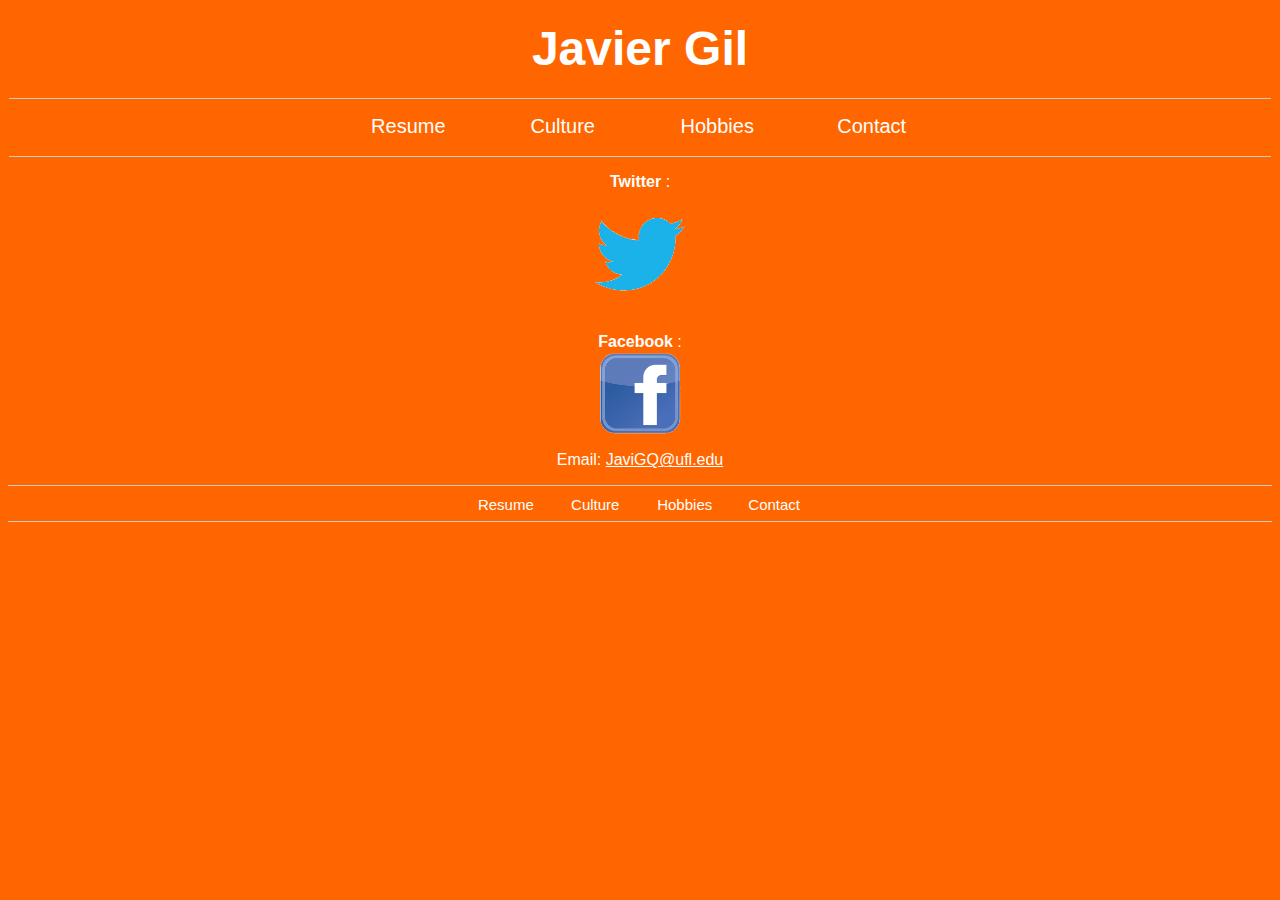
==== contact.html @ 585b620e "Quick edits on images" ====
<!DOCTYPE html>
<html>

    <head> 
    
        <title> Javier Gil, Jungler Extraordinaire </title>
        <meta charset="utf-8" />
        <link rel="stylesheet" href="base.css/style-JaviGQ.css" />
    
    </head>
    
    <body> 
        
        <header> 
            
            <h1> <a href="index.html">Javier Gil</a> </h1>
            
        </header> 
        
        
        <nav> 
            <a href="resume.html">Resume</a>
            <a href="culture.html">Culture</a>
            <a href="hobbies.html">Hobbies</a>
            <a href="contact.html">Contact</a>
        </nav>
        
        
        
        <p>
           <strong> Twitter </strong> : <a href="https://twitter.com/JaviAIRxD"><img src="images/twitter.gif" width="10%"title="Twitter" alt="Twitter"></a>
        </p>
        
        <p> 
        
        <strong>  Facebook </strong> : <a href="https://www.facebook.com/JaviGQ.XD"><img src="images/facebook.gif" width="10%"title="Facebook" alt="Facebook"></a>
        
        </p>
        
        <p> Email: <a href="mailto:javigq@ufl.com">
JaviGQ@ufl.edu</a>
        </p>
        
        <footer>
            
            <a href="resume.html">Resume</a>
            <a href="culture.html">Culture</a>
            <a href="hobbies.html">Hobbies</a>
            <a href="contact.html">Contact</a>
        
        </footer>
        
        
    </body>
    
 </html>
---- base.css/style-JaviGQ.css ----
/*HEADER RULES*/

header {   
        text-align: center;
}

header a {
        text-decoration: none;
        color:#FFF;
        font-size:48px;
}



/*NAVIGATION RULES*/

nav{
        border-top:1px solid #ccc;
        border-bottom:1px solid #ccc;
        border-width:1px;
        list-style-type:none;
        margin:1px;
        padding:1px;
        text-align:center;
}

nav a{
        display:inline-block;
        padding:5px;
}

nav a:link {
        font-size:20px;
        background-color:#FF6600;
        color:#fff;
        text-align:center;
        height:25px;
        margin:10px;
        width:120px;
}

nav a:visited { 
        font-size:20px;
        background-color:#FF6600;
        color:#fff;
        text-align:center;
        height:25px;
        margin:20px;
        width:120px;
}

nav a:hover {
        text-decoration:none;
        font-weight: 800;
        color:#FFF3E7;
}






/*BODY RULES*/

body {
        background:#FF6600;
        color:#FFF;
        font-family:"Trebuchet MS", Helvetica, sans-serif;
}

body a { 
        color: #FFF;
        text-decoration:none;
}






/*FOOTER RULES*/

footer{
        border-top:1px solid #ccc;
        border-bottom:1px solid #ccc;
        border-width:1px;
        list-style-type:none;
        margin:0px;
        padding:0px;
        text-align:center;
}

footer a{
        display:inline-block;
        padding:5px;
}

footer a:link {
        font-size:15px;
        background-color:#FF6600;
        color:#fff;
        text-align:center;
        height:15px;
        margin:5px;
        width:65px;
}

footer a:visited { 
        font-size:15px;
        background-color:#FF6600;
        color:#fff;
        text-align:center;
        height:15px;
        margin:1px;
        width:65px;
}

footer a:hover {
         text-decoration:none;
        font-weight: 800;
        color:#FFF3E7;
}

/*PARAGRAPH RULES*/

p { 
        text-align:center;
    
}

p a { 
        text-decoration:underline
}

p a:hover { 
        text-decoration:underline;
        font-weight: 800;
        color:#FFF3E7;
}






/* IMAGE RULES */

img {
        display: block;
        margin-left: auto;
        margin-right: auto; 
        margin-bottom: 10px;
    
}





/* OBJECT RULES */

object {
        display: block;
        margin-left: auto;
        margin-right: auto; 
        margin-bottom: 10px;
}

iframe { 
       display: block;
       margin-left: auto;
       margin-right: auto; 
       margin-bottom: 10px;
        }
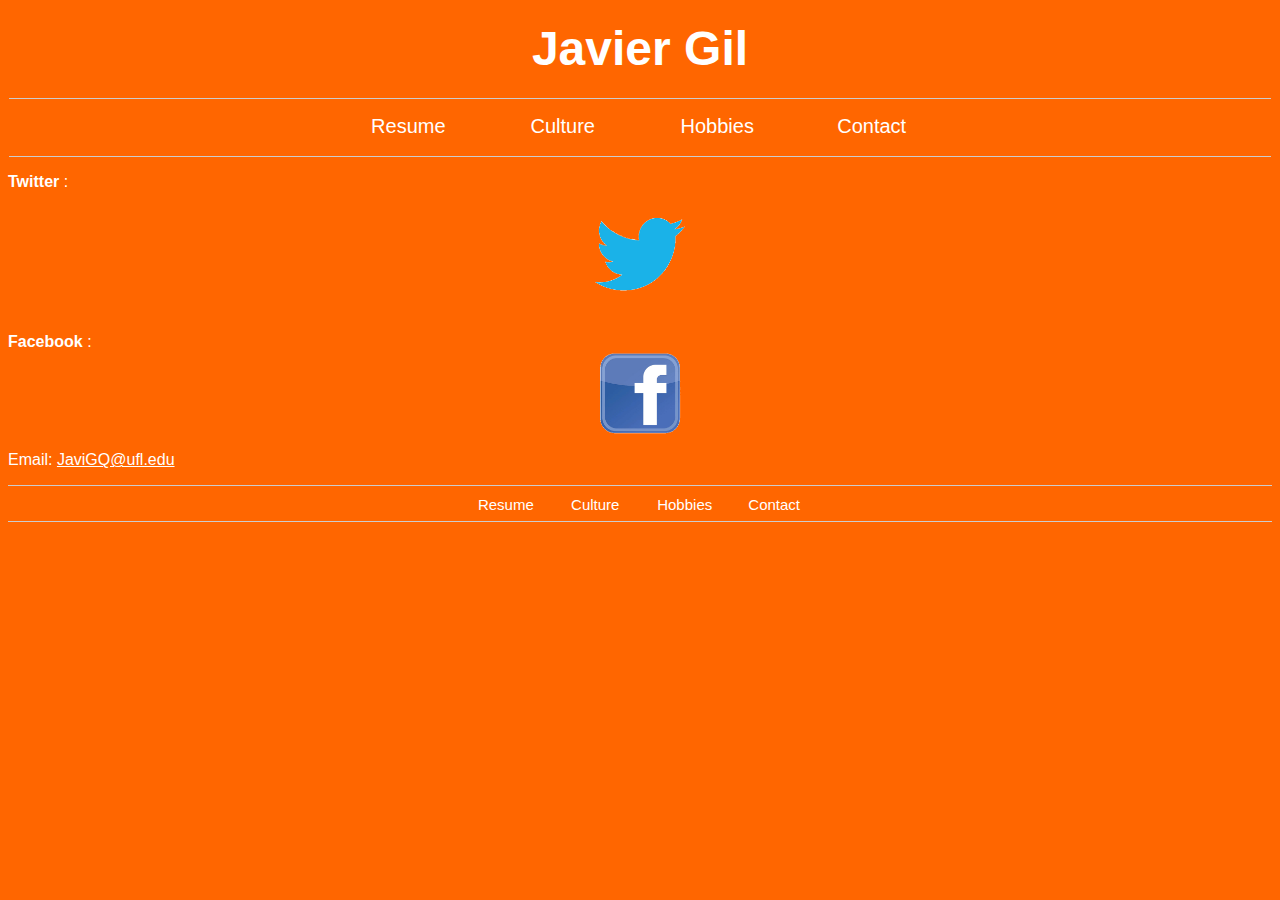
==== commit 0f44b42d: "Massive CSS changes and Assignment 4" ====
--- a/contact.html
+++ b/contact.html
@@ -5,7 +5,7 @@
     
         <title> Javier Gil, Jungler Extraordinaire </title>
         <meta charset="utf-8" />
-        <link rel="stylesheet" href="base.css/style-JaviGQ.css" />
+        <link rel="stylesheet" href="CSS/style-JaviGQ.css" />
     
     </head>
     
--- a/CSS/style-JaviGQ.css
+++ b/CSS/style-JaviGQ.css
@@ -0,0 +1,299 @@
+/*HEADER RULES*/
+
+header {   
+        text-align: center;
+}
+
+header a {
+        text-decoration: none;
+        color:#FFF;
+        font-size:48px;
+}
+
+h4 { 
+    text-align:center
+}
+
+
+/*NAVIGATION RULES*/
+
+nav{
+        border-top:1px solid #ccc;
+        border-bottom:1px solid #ccc;
+        border-width:1px;
+        list-style-type:none;
+        margin:1px;
+        padding:1px;
+        text-align:center;
+}
+
+nav a{
+        display:inline-block;
+        padding:5px;
+}
+
+nav a:link {
+        font-size:20px;
+        background-color:#FF6600;
+        color:#fff;
+        text-align:center;
+        height:25px;
+        margin:10px;
+        width:120px;
+}
+
+nav a:visited { 
+        font-size:20px;
+        background-color:#FF6600;
+        color:#fff;
+        text-align:center;
+        height:25px;
+        margin:20px;
+        width:120px;
+}
+
+nav a:hover {
+        text-decoration:none;
+        font-weight: 800;
+        color:#FFF3E7;
+}
+
+
+
+
+
+
+/*BODY RULES*/
+
+body {
+        background:#FF6600;
+        color:#FFF;
+        font-family:"Trebuchet MS", Helvetica, sans-serif;
+}
+
+body a { 
+        color: #FFF;
+        text-decoration:none;
+}
+
+
+
+
+
+
+/*FOOTER RULES*/
+
+footer{
+        border-top:1px solid #ccc;
+        border-bottom:1px solid #ccc;
+        border-width:1px;
+        list-style-type:none;
+        margin:0px;
+        padding:0px;
+        text-align:center;
+}
+
+footer a{
+        display:inline-block;
+        padding:5px;
+}
+
+footer a:link {
+        font-size:15px;
+        background-color:#FF6600;
+        color:#fff;
+        text-align:center;
+        height:15px;
+        margin:5px;
+        width:65px;
+}
+
+footer a:visited { 
+        font-size:15px;
+        background-color:#FF6600;
+        color:#fff;
+        text-align:center;
+        height:15px;
+        margin:1px;
+        width:65px;
+}
+
+footer a:hover {
+         text-decoration:none;
+        font-weight: 800;
+        color:#FFF3E7;
+}
+
+/*PARAGRAPH RULES*/
+
+p { 
+        text-align:left;
+    
+}
+
+p a { 
+        text-decoration:underline;
+}
+
+p a:hover { 
+        text-decoration:underline;
+        font-weight: 800;
+        color:#FFF3E7;
+}
+
+
+
+
+
+
+/* IMAGE RULES */
+
+img {
+        display: block;
+        margin-left: auto;
+        margin-right: auto; 
+        margin-bottom: 10px;
+    
+}
+
+
+
+
+
+/* OBJECT RULES */
+
+object {
+        display: block;
+        margin-left: auto;
+        margin-right: auto; 
+        margin-bottom: 10px;
+}
+
+iframe { 
+       display: block;
+       margin-left: auto;
+       margin-right: auto; 
+       margin-bottom: 10px;
+        }
+
+/* EXERCISE 4 */
+
+@media screen and (max-width: 600px) { 
+    
+    
+    
+    
+
+h1, h2, h3, h4 { 
+        text-align: center;
+
+    }
+
+/*NAVIGATION RULES 2*/
+
+nav{
+        border-top:1px solid #ccc;
+        border-bottom:1px solid #ccc;
+        border-width:1px;
+        list-style-type:none;
+        margin:1px;
+        padding:1px;
+        text-align:center;
+}
+
+nav a{
+        display:inline-block;
+        padding:1px;
+        border: solid #ccc;
+        
+}
+
+nav a:link {
+        font-size:20px;
+        background-color:#FF6600;
+        color:#fff;
+        text-align:center;
+        height:25px;
+        margin:10px;
+        width:120px;
+}
+
+nav a:visited { 
+        font-size:20px;
+        background-color:#FF6600;
+        color:#fff;
+        text-align:center;
+        height:25px;
+        margin:20px;
+        width:120px;
+}
+
+nav a:hover {
+        text-decoration:none;
+        font-weight: 800;
+        color:#FFF3E7;
+}
+
+/*PARAGRAPH RULES 2*/
+
+p { 
+        text-align:left;
+        
+    
+}
+
+p a { 
+        text-decoration:underline
+}
+
+p a:hover { 
+        text-decoration:underline;
+        font-weight: 800;
+        color:#FFF3E7;
+}
+
+
+/*FOOTER RULES*/
+
+footer{
+        border-top:1px solid #ccc;
+        border-bottom:1px solid #ccc;
+        border-width:1px;
+        list-style-type:none;
+        margin:0px;
+        padding:0px;
+        text-align:center;
+}
+
+footer a{
+        padding:1px;
+}
+
+footer a:link {
+        font-size:15px;
+        background-color:#FF6600;
+        color:#fff;
+        text-align:center;
+        height:15px;
+        margin:1px;
+        width:55px;
+}
+
+footer a:visited { 
+        font-size:15px;
+        background-color:#FF6600;
+        color:#fff;
+        text-align:center;
+        height:15px;
+        margin:1px;
+        width:65px;
+}
+
+footer a:hover {
+         text-decoration:none;
+        font-weight: 800;
+        color:#FFF3E7;
+}
+
+
+}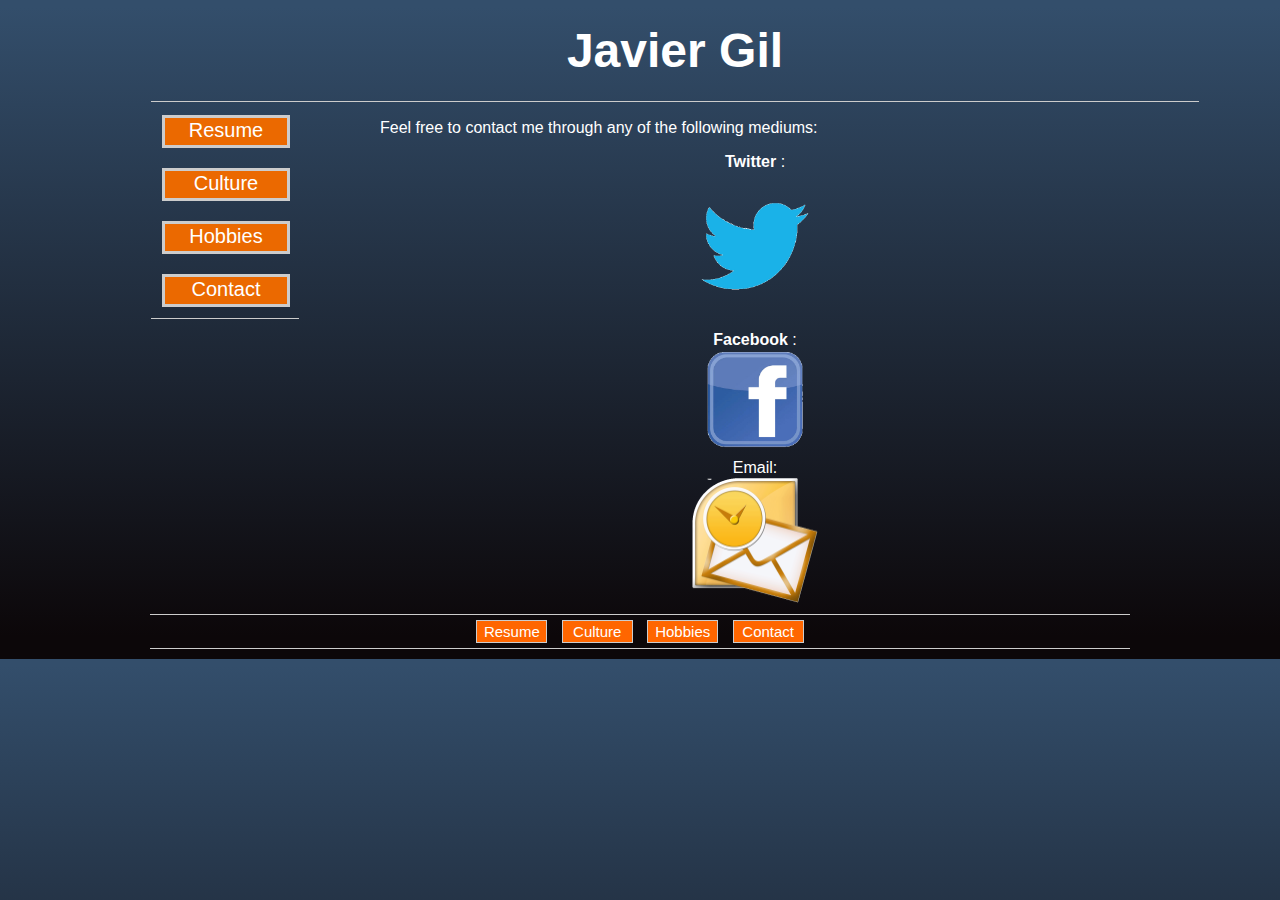
==== commit 57b5c3f0: "Massive amounts of updates" ====
--- a/contact.html
+++ b/contact.html
@@ -1,56 +1,61 @@
 <!DOCTYPE html>
 <html>
-
-    <head> 
     
-        <title> Javier Gil, Jungler Extraordinaire </title>
+     
+        <title> Contact </title>
+        
         <meta charset="utf-8" />
         <link rel="stylesheet" href="CSS/style-JaviGQ.css" />
     
-    </head>
-    
-    <body> 
+<div id="body">
+    <div id="wrap"> 
         
-        <header> 
+        <div id="header"> 
             
             <h1> <a href="index.html">Javier Gil</a> </h1>
             
-        </header> 
+        </div> 
+    </div>
         
-        
-        <nav> 
+    <div id="sidebar">
+        <div id="nav"> 
             <a href="resume.html">Resume</a>
             <a href="culture.html">Culture</a>
             <a href="hobbies.html">Hobbies</a>
             <a href="contact.html">Contact</a>
-        </nav>
+        </div>
+    </div>
         
-        
-        
+<div id="main">
         <p>
-           <strong> Twitter </strong> : <a href="https://twitter.com/JaviAIRxD"><img src="images/twitter.gif" width="10%"title="Twitter" alt="Twitter"></a>
+            Feel free to contact me through any of the following mediums:
         </p>
         
-        <p> 
+        <div id="h3">
+           <strong> Twitter </strong> : <a href="https://twitter.com/JaviAIRxD" target="_blank"><img src="images/twitter.gif" width="20%"title="Twitter" alt="Twitter"></a>
+        </div>
         
-        <strong>  Facebook </strong> : <a href="https://www.facebook.com/JaviGQ.XD"><img src="images/facebook.gif" width="10%"title="Facebook" alt="Facebook"></a>
+        <div id="h3"> 
         
-        </p>
+        <strong>  Facebook </strong> : <a href="https://www.facebook.com/JaviGQ.XD" target="_blank"><img src="images/facebook.gif" width="20%"title="Facebook" alt="Facebook"></a>
         
-        <p> Email: <a href="mailto:javigq@ufl.com">
-JaviGQ@ufl.edu</a>
-        </p>
+        </div>
         
-        <footer>
+        <div id="h3"> 
+            
+        Email: <a href="mailto:javigq@ufl.com" target="_blank"><img src="images/email.gif" width="17%"title="Email" alt="Email"></a>
+            
+        </div>
+</div>
+        <div id="footer">
             
             <a href="resume.html">Resume</a>
             <a href="culture.html">Culture</a>
             <a href="hobbies.html">Hobbies</a>
             <a href="contact.html">Contact</a>
         
-        </footer>
+        </div>
+    
+    </div>
         
-        
-    </body>
-    
  </html>
--- a/CSS/style-JaviGQ.css
+++ b/CSS/style-JaviGQ.css
@@ -1,24 +1,111 @@
+body,
+html { 
+    margin:0px;
+    padding:0px;
+    color:inherit;
+    background: rgb(51,78,107); 
+    /* Old browsers */
+background: -moz-linear-gradient(top,  rgba(51,78,107,1) 1%, rgba(12,7,9,1) 98%); 
+    /* FF3.6+ */
+background: -webkit-gradient(linear, left top, left bottom, color-stop(1%,rgba(51,78,107,1)), color-stop(98%,rgba(12,7,9,1))); 
+    /* Chrome,Safari4+ */
+background: -webkit-linear-gradient(top,  rgba(51,78,107,1) 1%,rgba(12,7,9,1) 98%); 
+    /* Chrome10+,Safari5.1+ */
+background: -o-linear-gradient(top,  rgba(51,78,107,1) 1%,rgba(12,7,9,1) 98%); 
+    /* Opera 11.10+ */
+background: -ms-linear-gradient(top,  rgba(51,78,107,1) 1%,rgba(12,7,9,1) 98%); 
+    /* IE10+ */
+background: linear-gradient(to bottom,  rgba(51,78,107,1) 1%,rgba(12,7,9,1) 98%); 
+    /* W3C */
+filter: progid:DXImageTransform.Microsoft.gradient( startColorstr='#334e6b', endColorstr='#0c0709',GradientType=0 ); 
+    /* IE6-9 */
+
+}
+
+
+
+/*DIV*/
+
+#wrap {
+    width:1050px;
+    margin:0 auto;
+
+}
+
+#main {
+    float:right;
+    width:750px;
+   ;
+}
+
+#sidebar {
+    float:left;
+    width:150px;
+}
+
 /*HEADER RULES*/
 
-header {   
-        text-align: center;
-}
-
-header a {
+#header {   
+        border-bottom:1px solid #ccc;
+        border-width:1px;
+        list-style-type:none;
+        margin:1px;
+        padding:1px;
+        text-align:center;
+}
+
+#header a {
         text-decoration: none;
         color:#FFF;
         font-size:48px;
 }
 
-h4 { 
-    text-align:center
+
+#h2 {
+        border-bottom:10px solid #ccc;
+        border-width:1px;
+        list-style-type:none;
+        margin:1px;
+        padding:1px;
+        text-align:center;
+        font-size:20px;
+        background-color:#EB6900;
+        color:#FF1800;
+        text-decoration:none;
+        text-align:center;
+        height:25px;
+        width:750px;
+}
+
+#h2:visited { 
+        text-decoration: underline;
+        color:#FF1800;
+        text-align:center;
+}
+
+#h2:hover {
+        text-decoration: none;
+        color:#FF1800;
+        text-align:center;
+
+}
+
+#h3 {
+    text-decoration:none;
+    text-align:center;
+    color:#FFF;
+    }
+
+#h4 { 
+    text-decoration:none;
+    text-align:center;
+    color:#FFF;
 }
 
 
 /*NAVIGATION RULES*/
 
-nav{
-        border-top:1px solid #ccc;
+#nav{
         border-bottom:1px solid #ccc;
         border-width:1px;
         list-style-type:none;
@@ -27,14 +114,17 @@
         text-align:center;
 }
 
-nav a{
+#nav a{
+        text-decoration:none;
         display:inline-block;
-        padding:5px;
-}
-
-nav a:link {
+        padding:1px;
+        border: solid #ccc;
+        
+}
+
+#nav a:link {
         font-size:20px;
-        background-color:#FF6600;
+        background-color:#EB6900;
         color:#fff;
         text-align:center;
         height:25px;
@@ -42,9 +132,9 @@
         width:120px;
 }
 
-nav a:visited { 
+#nav a:visited { 
         font-size:20px;
-        background-color:#FF6600;
+        background-color:#EB6900;
         color:#fff;
         text-align:center;
         height:25px;
@@ -52,7 +142,7 @@
         width:120px;
 }
 
-nav a:hover {
+#nav a:hover {
         text-decoration:none;
         font-weight: 800;
         color:#FFF3E7;
@@ -65,13 +155,14 @@
 
 /*BODY RULES*/
 
-body {
-        background:#FF6600;
+#body {
         color:#FFF;
         font-family:"Trebuchet MS", Helvetica, sans-serif;
-}
-
-body a { 
+        margin: 1px 150px 10px 150px;
+
+}
+
+#body a { 
         color: #FFF;
         text-decoration:none;
 }
@@ -83,65 +174,84 @@
 
 /*FOOTER RULES*/
 
-footer{
+#footer{
         border-top:1px solid #ccc;
-        border-bottom:1px solid #ccc;
+        border-bottom:5px solid #ccc;
         border-width:1px;
         list-style-type:none;
         margin:0px;
         padding:0px;
         text-align:center;
-}
-
-footer a{
+        clear:both;
+}
+
+#footer a{
+        text-decoration:none;
         display:inline-block;
-        padding:5px;
-}
-
-footer a:link {
+        padding:2px;
+        border: 1px solid #ccc
+}
+
+#footer a:link {
         font-size:15px;
         background-color:#FF6600;
         color:#fff;
         text-align:center;
-        height:15px;
+        height:17px;
         margin:5px;
         width:65px;
 }
 
-footer a:visited { 
+#footer a:visited { 
         font-size:15px;
         background-color:#FF6600;
         color:#fff;
         text-align:center;
-        height:15px;
-        margin:1px;
+        height:17px;
+        margin:5px;
         width:65px;
 }
 
-footer a:hover {
+#footer a:hover {
          text-decoration:none;
         font-weight: 800;
         color:#FFF3E7;
 }
+
+
 
 /*PARAGRAPH RULES*/
 
 p { 
         text-align:left;
+        color:#FFF;
     
 }
 
-p a { 
-        text-decoration:underline;
-}
-
-p a:hover { 
-        text-decoration:underline;
-        font-weight: 800;
-        color:#FFF3E7;
-}
-
-
+
+a {
+        text-align:center;
+        text-decoration:underline;
+        color: #FF1800;
+}
+
+a:link { 
+        text-align:center;
+        text-decoration:underline;
+        color: #FF1800;
+}
+
+a:visited { 
+        text-decoration:underline;
+        color:#FF1800;
+}
+
+
+a:hover { 
+        text-decoration:underline;
+        font-weight: 800;
+        color:#FF1800;
+}
 
 
 
@@ -153,7 +263,6 @@
         margin-left: auto;
         margin-right: auto; 
         margin-bottom: 10px;
-    
 }
 
 
@@ -163,9 +272,10 @@
 /* OBJECT RULES */
 
 object {
+
         display: block;
-        margin-left: auto;
-        margin-right: auto; 
+        margin-left: 10px;
+        margin-right: 10px; 
         margin-bottom: 10px;
 }
 
@@ -174,25 +284,44 @@
        margin-left: auto;
        margin-right: auto; 
        margin-bottom: 10px;
+        clear:both;
         }
 
-/* EXERCISE 4 */
+
+/*MEDIA SCREEN*/
 
 @media screen and (max-width: 600px) { 
     
     
-    
-    
-
-h1, h2, h3, h4 { 
-        text-align: center;
-
-    }
+/*HEADER RULES*/
+
+#header {   
+        border-bottom:1px solid #ccc;
+        border-width:1px;
+        list-style-type:none;
+        margin:1px;
+        padding:1px;
+        text-align:center;
+}
+
+#header a {
+        text-decoration: none;
+        color:#FFF;
+        font-size:48px;
+}
+
+#h3 {
+    text-decoration:none;
+    text-align:center
+}
+
+#h4 { 
+    text-align:center
+}
 
 /*NAVIGATION RULES 2*/
 
-nav{
-        border-top:1px solid #ccc;
+#nav{
         border-bottom:1px solid #ccc;
         border-width:1px;
         list-style-type:none;
@@ -201,16 +330,17 @@
         text-align:center;
 }
 
-nav a{
+#nav a{
+        text-decoration:none;
         display:inline-block;
         padding:1px;
         border: solid #ccc;
         
 }
 
-nav a:link {
+#nav a:link {
         font-size:20px;
-        background-color:#FF6600;
+        background-color:#EB6900;
         color:#fff;
         text-align:center;
         height:25px;
@@ -218,9 +348,9 @@
         width:120px;
 }
 
-nav a:visited { 
+#nav a:visited { 
         font-size:20px;
-        background-color:#FF6600;
+        background-color:#EB6900;
         color:#fff;
         text-align:center;
         height:25px;
@@ -228,7 +358,7 @@
         width:120px;
 }
 
-nav a:hover {
+#nav a:hover {
         text-decoration:none;
         font-weight: 800;
         color:#FFF3E7;
@@ -238,62 +368,107 @@
 
 p { 
         text-align:left;
-        
+        color:#FFF;
     
 }
 
-p a { 
-        text-decoration:underline
-}
-
-p a:hover { 
-        text-decoration:underline;
-        font-weight: 800;
-        color:#FFF3E7;
-}
+
+a {
+        text-align:center;
+        text-decoration:underline;
+        color: #FF1800;
+}
+
+a:link { 
+        text-align:center;
+        text-decoration:underline;
+        color: #FF1800;
+}
+
+a:visited { 
+        text-decoration:underline;
+        color:#FF1800;
+}
+
+
+a:hover { 
+        text-decoration:underline;
+        font-weight: 800;
+        color:#FF1800;
+}
+
+
+
 
 
 /*FOOTER RULES*/
 
-footer{
+
+#footer{
         border-top:1px solid #ccc;
-        border-bottom:1px solid #ccc;
+        border-bottom:5px solid #ccc;
         border-width:1px;
         list-style-type:none;
         margin:0px;
         padding:0px;
         text-align:center;
-}
-
-footer a{
-        padding:1px;
-}
-
-footer a:link {
+        clear:both;
+}
+
+#footer a{
+        text-decoration:none;
+        display:inline-block;
+        padding:2px;
+        border: solid #ccc
+}
+
+#footer a:link {
         font-size:15px;
         background-color:#FF6600;
         color:#fff;
         text-align:center;
-        height:15px;
-        margin:1px;
-        width:55px;
-}
-
-footer a:visited { 
+        height:17px;
+        margin:5px;
+        width:65px;
+}
+
+#footer a:visited { 
         font-size:15px;
         background-color:#FF6600;
         color:#fff;
         text-align:center;
-        height:15px;
-        margin:1px;
+        height:17px;
+        margin:5px;
         width:65px;
 }
 
-footer a:hover {
+#footer a:hover {
          text-decoration:none;
         font-weight: 800;
         color:#FFF3E7;
 }
 
-
-}+/*IMAGE RULES*/
+
+img {
+        display:block;
+        margin-left: auto;
+        margin-right: auto; 
+        margin-bottom: 10px;
+        width: 75%;
+}
+
+/*BODY RULES*/
+
+#body {
+        color:#FFF;
+        font-family:"Trebuchet MS", Helvetica, sans-serif;
+        margin: 1px 10px 10px 15px;
+}
+
+#body a { 
+        color: #FFF;
+        text-decoration:none;
+}
+
+}
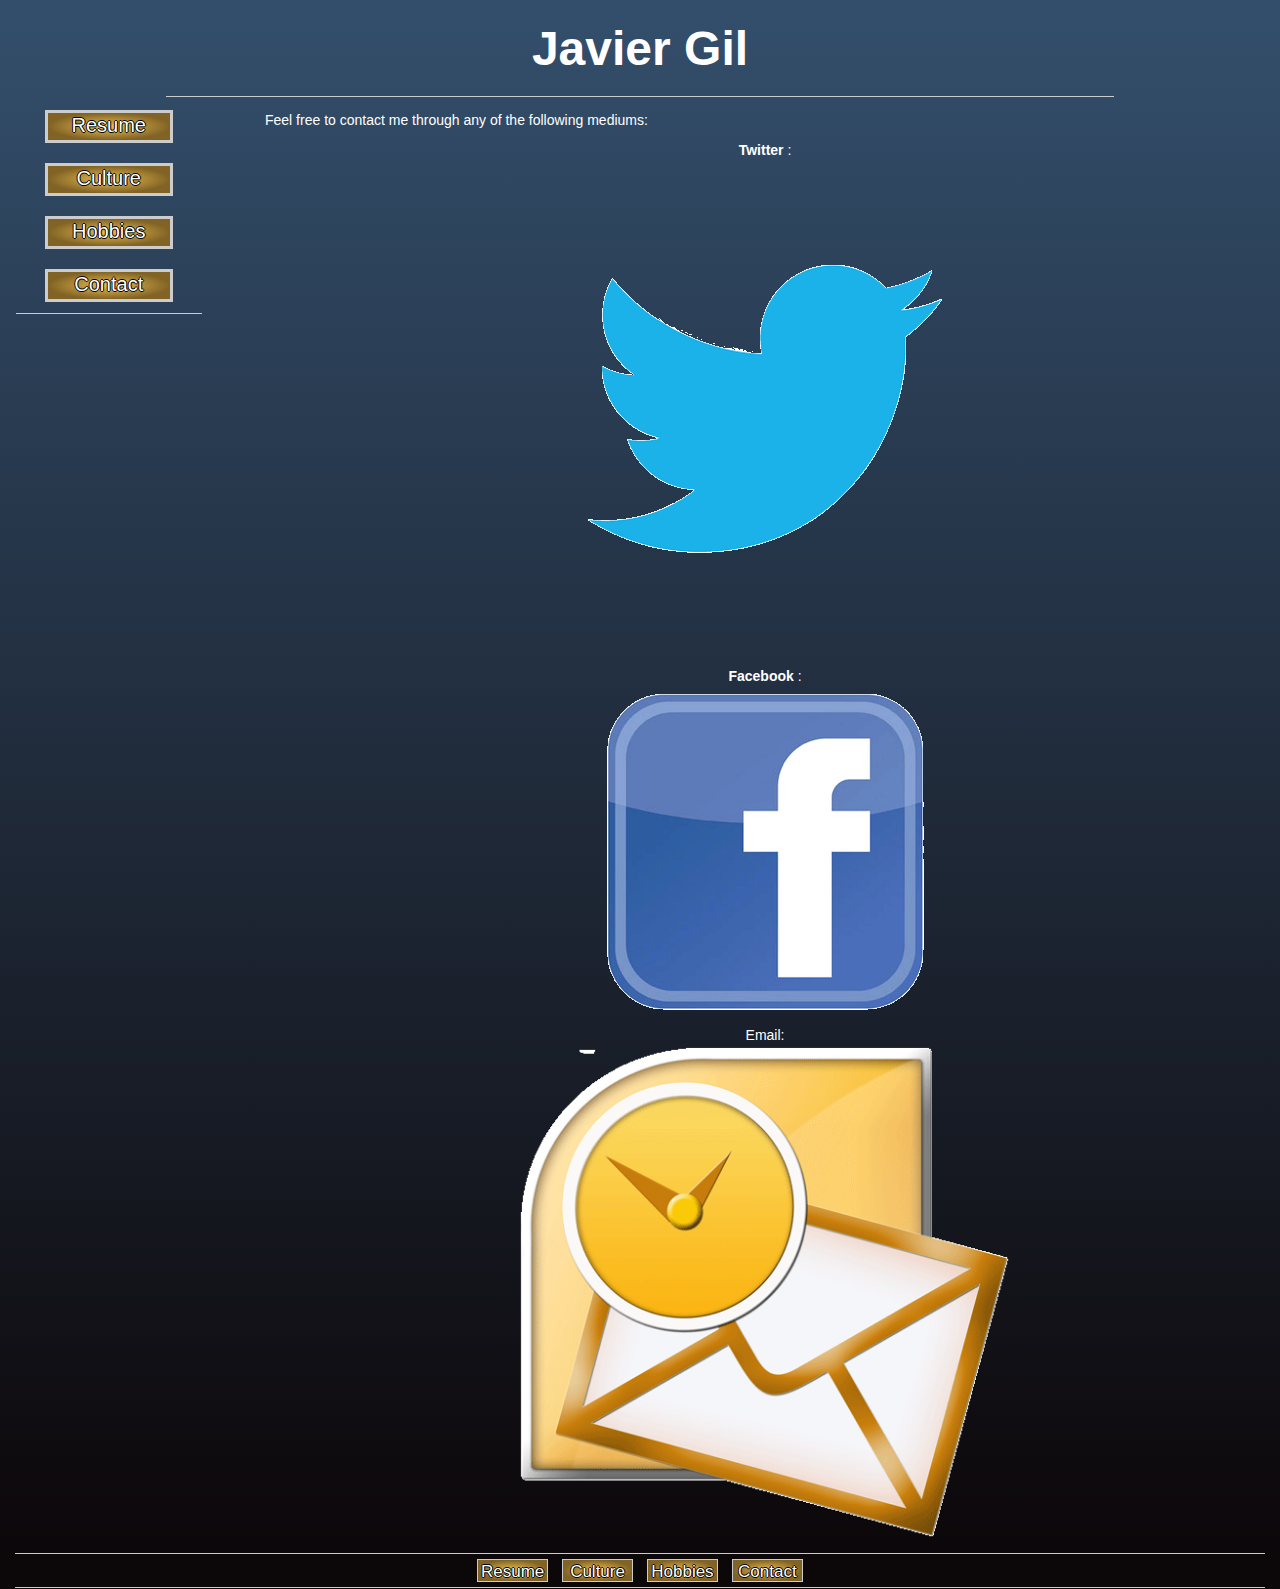
==== commit b31748a2: "Finally responsive again" ====
--- a/contact.html
+++ b/contact.html
@@ -32,18 +32,18 @@
         </p>
         
         <div id="h3">
-           <strong> Twitter </strong> : <a href="https://twitter.com/JaviAIRxD" target="_blank"><img src="images/twitter.gif" width="20%"title="Twitter" alt="Twitter"></a>
+           <strong> Twitter </strong> : <a href="https://twitter.com/JaviAIRxD" target="_blank"><img src="images/twitter.gif" width:"15px" title="Twitter" alt="Twitter"></a>
         </div>
         
         <div id="h3"> 
         
-        <strong>  Facebook </strong> : <a href="https://www.facebook.com/JaviGQ.XD" target="_blank"><img src="images/facebook.gif" width="20%"title="Facebook" alt="Facebook"></a>
+        <strong>  Facebook </strong> : <a href="https://www.facebook.com/JaviGQ.XD" target="_blank"><img src="images/facebook.gif" width:"15px" title="Facebook" alt="Facebook"></a>
         
         </div>
         
         <div id="h3"> 
             
-        Email: <a href="mailto:javigq@ufl.com" target="_blank"><img src="images/email.gif" width="17%"title="Email" alt="Email"></a>
+        Email: <a href="mailto:javigq@ufl.com" target="_blank"><img src="images/email.gif" width:"15px" title="Email" alt="Email"></a>
             
         </div>
 </div>
--- a/CSS/style-JaviGQ.css
+++ b/CSS/style-JaviGQ.css
@@ -1,5 +1,5 @@
 body,
-html { 
+html{ 
     margin:0px;
     padding:0px;
     color:inherit;
@@ -22,25 +22,23 @@
 
 }
 
-
-
 /*DIV*/
 
 #wrap {
-    width:1050px;
+    width:950px;
     margin:0 auto;
 
 }
 
 #main {
     float:right;
-    width:750px;
+    width:80%;
    ;
 }
 
 #sidebar {
     float:left;
-    width:150px;
+    width:15%;
 }
 
 /*HEADER RULES*/
@@ -62,19 +60,37 @@
 
 
 #h2 {
-        border-bottom:10px solid #ccc;
+        display:inline-block;
+        border: solid #ccc;
         border-width:1px;
         list-style-type:none;
-        margin:1px;
+        margin-left:auto;
+        margin-right:auto;
         padding:1px;
         text-align:center;
         font-size:20px;
-        background-color:#EB6900;
-        color:#FF1800;
-        text-decoration:none;
-        text-align:center;
-        height:25px;
-        width:750px;
+        color:#FFF;
+        text-shadow: -1px 0 black, 0 1px black, 1px 0 black, 0 -1px black;
+        text-decoration:none;
+        text-align:center;
+        height:25%;
+        width:75%;
+        background-image: -ms-radial-gradient(center, ellipse farthest-side, #ECBE51 0%, #816325 100%);
+
+/* Mozilla Firefox */ 
+background-image: -moz-radial-gradient(center, ellipse farthest-side, #ECBE51 0%, #816325 100%);
+
+/* Opera */ 
+background-image: -o-radial-gradient(center, ellipse farthest-side, #ECBE51 0%, #816325 100%);
+
+/* Webkit (Safari/Chrome 10) */ 
+background-image: -webkit-gradient(radial, center center, 0, center center, 487, color-stop(0, #ECBE51), color-stop(1, #816325));
+
+/* Webkit (Chrome 11+) */ 
+background-image: -webkit-radial-gradient(center, ellipse farthest-side, #ECBE51 0%, #816325 100%);
+
+/* W3C Markup, IE10 Release Preview */ 
+background-image: radial-gradient(ellipse farthest-side at center, #ECBE51 0%, #816325 100%);
 }
 
 #h2:visited { 
@@ -124,18 +140,36 @@
 
 #nav a:link {
         font-size:20px;
-        background-color:#EB6900;
-        color:#fff;
+         color:#FFF;
+        text-shadow: -1px 0 black, 0 1px black, 1px 0 black, 0 -1px black;
         text-align:center;
         height:25px;
         margin:10px;
         width:120px;
+        /* IE10 Consumer Preview */ 
+background-image: -ms-radial-gradient(center, ellipse farthest-side, #ECBE51 0%, #816325 100%);
+
+    /* Mozilla Firefox */ 
+background-image: -moz-radial-gradient(center, ellipse farthest-side, #ECBE51 0%, #816325 100%);
+
+    /* Opera */ 
+background-image: -o-radial-gradient(center, ellipse farthest-side, #ECBE51 0%, #816325 100%);
+
+    /* Webkit (Safari/Chrome 10) */ 
+background-image: -webkit-gradient(radial, center center, 0, center center, 487, color-stop(0, #ECBE51), color-stop(1, #816325));
+
+    /* Webkit (Chrome 11+) */ 
+background-image: -webkit-radial-gradient(center, ellipse farthest-side, #ECBE51 0%, #816325 100%);
+
+    /* W3C Markup, IE10 Release Preview */ 
+background-image: radial-gradient(ellipse farthest-side at center, #ECBE51 0%, #816325 100%);
+      
 }
 
 #nav a:visited { 
         font-size:20px;
-        background-color:#EB6900;
-        color:#fff;
+        color:#FFF;
+        text-shadow: -1px 0 black, 0 1px black, 1px 0 black, 0 -1px black;
         text-align:center;
         height:25px;
         margin:20px;
@@ -158,7 +192,8 @@
 #body {
         color:#FFF;
         font-family:"Trebuchet MS", Helvetica, sans-serif;
-        margin: 1px 150px 10px 150px;
+        margin: 1px 15px 1px 15px;
+        font-size:14px;
 
 }
 
@@ -193,19 +228,36 @@
 }
 
 #footer a:link {
-        font-size:15px;
-        background-color:#FF6600;
-        color:#fff;
+        font-size:17px;
+         color:#FFF;
+        text-shadow: -1px 0 black, 0 1px black, 1px 0 black, 0  -1px black;
         text-align:center;
         height:17px;
         margin:5px;
         width:65px;
+        /* IE10 Consumer Preview */ 
+background-image: -ms-radial-gradient(center, ellipse farthest-side, #ECBE51 0%, #816325 100%);
+
+/* Mozilla Firefox */ 
+background-image: -moz-radial-gradient(center, ellipse farthest-side, #ECBE51 0%, #816325 100%);
+
+/* Opera */ 
+background-image: -o-radial-gradient(center, ellipse farthest-side, #ECBE51 0%, #816325 100%);
+
+/* Webkit (Safari/Chrome 10) */ 
+background-image: -webkit-gradient(radial, center center, 0, center center, 487, color-stop(0, #ECBE51), color-stop(1, #816325));
+
+/* Webkit (Chrome 11+) */ 
+background-image: -webkit-radial-gradient(center, ellipse farthest-side, #ECBE51 0%, #816325 100%);
+
+/* W3C Markup, IE10 Release Preview */ 
+background-image: radial-gradient(ellipse farthest-side at center, #ECBE51 0%, #816325 100%);
 }
 
 #footer a:visited { 
-        font-size:15px;
-        background-color:#FF6600;
-        color:#fff;
+        font-size:17px;
+         color:#FFF;
+        text-shadow: -1px 0 black, 0 1px black, 1px 0 black, 0 -1px black;
         text-align:center;
         height:17px;
         margin:5px;
@@ -225,6 +277,7 @@
 p { 
         text-align:left;
         color:#FFF;
+        
     
 }
 
@@ -232,25 +285,25 @@
 a {
         text-align:center;
         text-decoration:underline;
-        color: #FF1800;
+        color: #FFF;
 }
 
 a:link { 
         text-align:center;
         text-decoration:underline;
-        color: #FF1800;
+        color: #FFF;
 }
 
 a:visited { 
         text-decoration:underline;
-        color:#FF1800;
+        color:#FFF;
 }
 
 
 a:hover { 
         text-decoration:underline;
         font-weight: 800;
-        color:#FF1800;
+        color:#FFF;
 }
 
 
@@ -259,6 +312,8 @@
 /* IMAGE RULES */
 
 img {
+        
+        width:50%;
         display: block;
         margin-left: auto;
         margin-right: auto; 
@@ -274,24 +329,45 @@
 object {
 
         display: block;
-        margin-left: 10px;
-        margin-right: 10px; 
+        margin-left: auto;
+        margin-right: auto; 
         margin-bottom: 10px;
 }
 
 iframe { 
-       display: block;
-       margin-left: auto;
-       margin-right: auto; 
-       margin-bottom: 10px;
-        clear:both;
+        display: block;
+        margin-left: auto;
+        margin-right: auto; 
+        margin-bottom: 10px;
         }
 
 
 /*MEDIA SCREEN*/
 
-@media screen and (max-width: 600px) { 
+@media screen and (max-width: 600px) {
+    section, aside;
+    width:auto;
+    float:none;
     
+    
+/*DIV*/
+
+#wrap {
+    width:950px;
+    margin:0 auto;
+
+}
+
+#main {
+    float:none;
+    width:80%;
+   ;
+}
+
+#sidebar {
+    float:none;
+    width:15%;
+}
     
 /*HEADER RULES*/
 
@@ -328,6 +404,7 @@
         margin:1px;
         padding:1px;
         text-align:center;
+        
 }
 
 #nav a{
@@ -340,18 +417,34 @@
 
 #nav a:link {
         font-size:20px;
-        background-color:#EB6900;
-        color:#fff;
+         color:#FFF;
+        text-shadow: -1px 0 black, 0 1px black, 1px 0 black, 0 -1px black;
         text-align:center;
         height:25px;
         margin:10px;
         width:120px;
+        background-image: -ms-radial-gradient(center, ellipse farthest-side, #ECBE51 0%, #816325 100%);
+
+/* Mozilla Firefox */ 
+background-image: -moz-radial-gradient(center, ellipse farthest-side, #ECBE51 0%, #816325 100%);
+
+/* Opera */ 
+background-image: -o-radial-gradient(center, ellipse farthest-side, #ECBE51 0%, #816325 100%);
+
+/* Webkit (Safari/Chrome 10) */ 
+background-image: -webkit-gradient(radial, center center, 0, center center, 487, color-stop(0, #ECBE51), color-stop(1, #816325));
+
+/* Webkit (Chrome 11+) */ 
+background-image: -webkit-radial-gradient(center, ellipse farthest-side, #ECBE51 0%, #816325 100%);
+
+/* W3C Markup, IE10 Release Preview */ 
+background-image: radial-gradient(ellipse farthest-side at center, #ECBE51 0%, #816325 100%);
 }
 
 #nav a:visited { 
         font-size:20px;
-        background-color:#EB6900;
-        color:#fff;
+         color:#FFF;
+        text-shadow: -1px 0 black, 0 1px black, 1px 0 black, 0 -1px black;
         text-align:center;
         height:25px;
         margin:20px;
@@ -369,6 +462,7 @@
 p { 
         text-align:left;
         color:#FFF;
+        clear:both;
     
 }
 
@@ -376,25 +470,25 @@
 a {
         text-align:center;
         text-decoration:underline;
-        color: #FF1800;
+        color: #FFF;
 }
 
 a:link { 
         text-align:center;
         text-decoration:underline;
-        color: #FF1800;
+        color: #FFF;
 }
 
 a:visited { 
         text-decoration:underline;
-        color:#FF1800;
+        color:#FFF;
 }
 
 
 a:hover { 
         text-decoration:underline;
         font-weight: 800;
-        color:#FF1800;
+        color:#FFF;
 }
 
 
@@ -409,7 +503,7 @@
         border-bottom:5px solid #ccc;
         border-width:1px;
         list-style-type:none;
-        margin:0px;
+        margin:1px 5px 1px 5px;
         padding:0px;
         text-align:center;
         clear:both;
@@ -423,19 +517,35 @@
 }
 
 #footer a:link {
-        font-size:15px;
-        background-color:#FF6600;
-        color:#fff;
+        font-size:17px;
+        color:#FFF;
+        text-shadow: -1px 0 black, 0 1px black, 1px 0 black, 0 -1px black;
         text-align:center;
         height:17px;
         margin:5px;
         width:65px;
+        background-image: -ms-radial-gradient(center, ellipse farthest-side, #ECBE51 0%, #816325 100%);
+
+/* Mozilla Firefox */ 
+background-image: -moz-radial-gradient(center, ellipse farthest-side, #ECBE51 0%, #816325 100%);
+
+/* Opera */ 
+background-image: -o-radial-gradient(center, ellipse farthest-side, #ECBE51 0%, #816325 100%);
+
+/* Webkit (Safari/Chrome 10) */ 
+background-image: -webkit-gradient(radial, center center, 0, center center, 487, color-stop(0, #ECBE51), color-stop(1, #816325));
+
+/* Webkit (Chrome 11+) */ 
+background-image: -webkit-radial-gradient(center, ellipse farthest-side, #ECBE51 0%, #816325 100%);
+
+/* W3C Markup, IE10 Release Preview */ 
+background-image: radial-gradient(ellipse farthest-side at center, #ECBE51 0%, #816325 100%);
 }
 
 #footer a:visited { 
-        font-size:15px;
-        background-color:#FF6600;
-        color:#fff;
+        font-size:17px;
+        color:#FFF;
+        text-shadow: -1px 0 black, 0 1px black, 1px 0 black, 0 -1px black;
         text-align:center;
         height:17px;
         margin:5px;
@@ -450,12 +560,13 @@
 
 /*IMAGE RULES*/
 
-img {
+img {        
+        height: 100%;
+        width: 100%;
         display:block;
         margin-left: auto;
         margin-right: auto; 
         margin-bottom: 10px;
-        width: 75%;
 }
 
 /*BODY RULES*/
@@ -471,4 +582,26 @@
         text-decoration:none;
 }
 
-}
+
+/*OBJECTS*/
+
+object {
+
+        height: 100%;
+        width: 100%;
+        display: block;
+        margin-left: auto;
+        margin-right: auto; 
+        margin-bottom: 10px;
+}
+
+iframe { 
+       height: 100%;
+        width: 100%;
+        display: block;
+        margin-left: auto;
+        margin-right: auto; 
+        margin-bottom: 10px;
+        }
+}
+
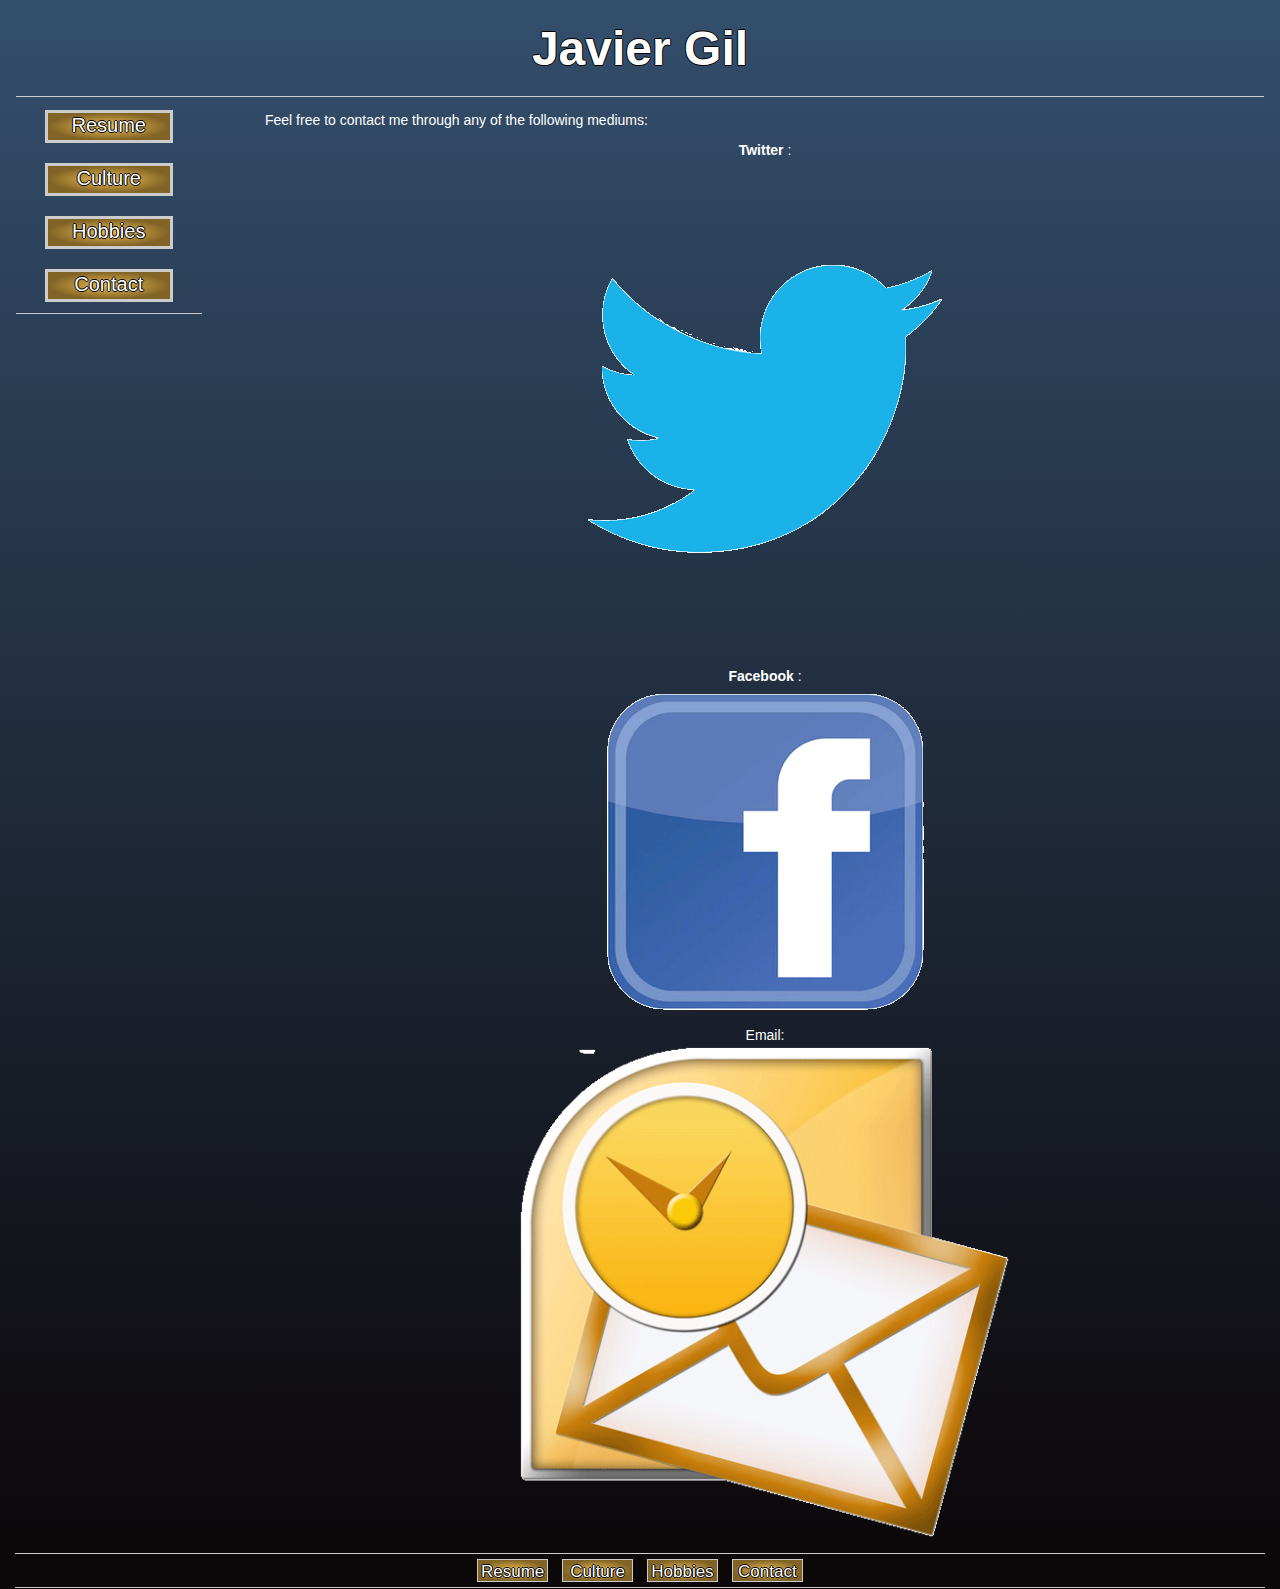
==== commit 9e4a573b: "More website updates" ====
--- a/contact.html
+++ b/contact.html
@@ -32,18 +32,18 @@
         </p>
         
         <div id="h3">
-           <strong> Twitter </strong> : <a href="https://twitter.com/JaviAIRxD" target="_blank"><img src="images/twitter.gif" width:"15px" title="Twitter" alt="Twitter"></a>
+           <strong> Twitter </strong> : <a href="https://twitter.com/JaviAIRxD" target="_blank"><img src="images/twitter.gif" width:"10%" title="Twitter" alt="Twitter"></a>
         </div>
         
         <div id="h3"> 
         
-        <strong>  Facebook </strong> : <a href="https://www.facebook.com/JaviGQ.XD" target="_blank"><img src="images/facebook.gif" width:"15px" title="Facebook" alt="Facebook"></a>
+        <strong>  Facebook </strong> : <a href="https://www.facebook.com/JaviGQ.XD" target="_blank"><img src="images/facebook.gif" width:"10%" title="Facebook" alt="Facebook"></a>
         
         </div>
         
         <div id="h3"> 
             
-        Email: <a href="mailto:javigq@ufl.com" target="_blank"><img src="images/email.gif" width:"15px" title="Email" alt="Email"></a>
+        Email: <a href="mailto:javigq@ufl.com" target="_blank"><img src="images/email.gif" width:"10%" title="Email" alt="Email"></a>
             
         </div>
 </div>
--- a/CSS/style-JaviGQ.css
+++ b/CSS/style-JaviGQ.css
@@ -25,8 +25,8 @@
 /*DIV*/
 
 #wrap {
-    width:950px;
-    margin:0 auto;
+    width:100%;
+    margin:0px auto;
 
 }
 
@@ -56,18 +56,19 @@
         text-decoration: none;
         color:#FFF;
         font-size:48px;
+        text-shadow: -1px 0 black, 0 1px black, 1px 0 black, 0 -1px black;
 }
 
 
 #h2 {
         display:inline-block;
         border: solid #ccc;
+        margin-top:5px;
+        margin-left:10%;
+        margin-right:auto;
         border-width:1px;
         list-style-type:none;
-        margin-left:auto;
-        margin-right:auto;
         padding:1px;
-        text-align:center;
         font-size:20px;
         color:#FFF;
         text-shadow: -1px 0 black, 0 1px black, 1px 0 black, 0 -1px black;
@@ -95,13 +96,13 @@
 
 #h2:visited { 
         text-decoration: underline;
-        color:#FF1800;
+        color:#FFF;
         text-align:center;
 }
 
 #h2:hover {
         text-decoration: none;
-        color:#FF1800;
+        color:#FFF;
         text-align:center;
 
 }
@@ -201,8 +202,6 @@
         color: #FFF;
         text-decoration:none;
 }
-
-
 
 
 
@@ -312,8 +311,7 @@
 /* IMAGE RULES */
 
 img {
-        
-        width:50%;
+        width: 50%; 
         display: block;
         margin-left: auto;
         margin-right: auto; 
@@ -353,20 +351,24 @@
 /*DIV*/
 
 #wrap {
-    width:950px;
-    margin:0 auto;
+    width:100%;
+    margin-left: auto;
+    margin-right:auto;
 
 }
 
 #main {
     float:none;
-    width:80%;
-   ;
+    width:85%;
+    margin-right:auto;
+    margin-left:auto;
 }
 
 #sidebar {
     float:none;
-    width:15%;
+    width:50%;
+    margin-left:auto;
+    margin-right:auto;
 }
     
 /*HEADER RULES*/
@@ -375,7 +377,8 @@
         border-bottom:1px solid #ccc;
         border-width:1px;
         list-style-type:none;
-        margin:1px;
+        margin-left:auto;
+        margin-right:auto;
         padding:1px;
         text-align:center;
 }
@@ -383,7 +386,7 @@
 #header a {
         text-decoration: none;
         color:#FFF;
-        font-size:48px;
+        font-size:1.5en;
 }
 
 #h3 {
@@ -401,7 +404,8 @@
         border-bottom:1px solid #ccc;
         border-width:1px;
         list-style-type:none;
-        margin:1px;
+        margin-left:auto;
+        margin-right:auto;
         padding:1px;
         text-align:center;
         
@@ -574,7 +578,7 @@
 #body {
         color:#FFF;
         font-family:"Trebuchet MS", Helvetica, sans-serif;
-        margin: 1px 10px 10px 15px;
+        margin: 1px 15px 10px 15px;
 }
 
 #body a { 
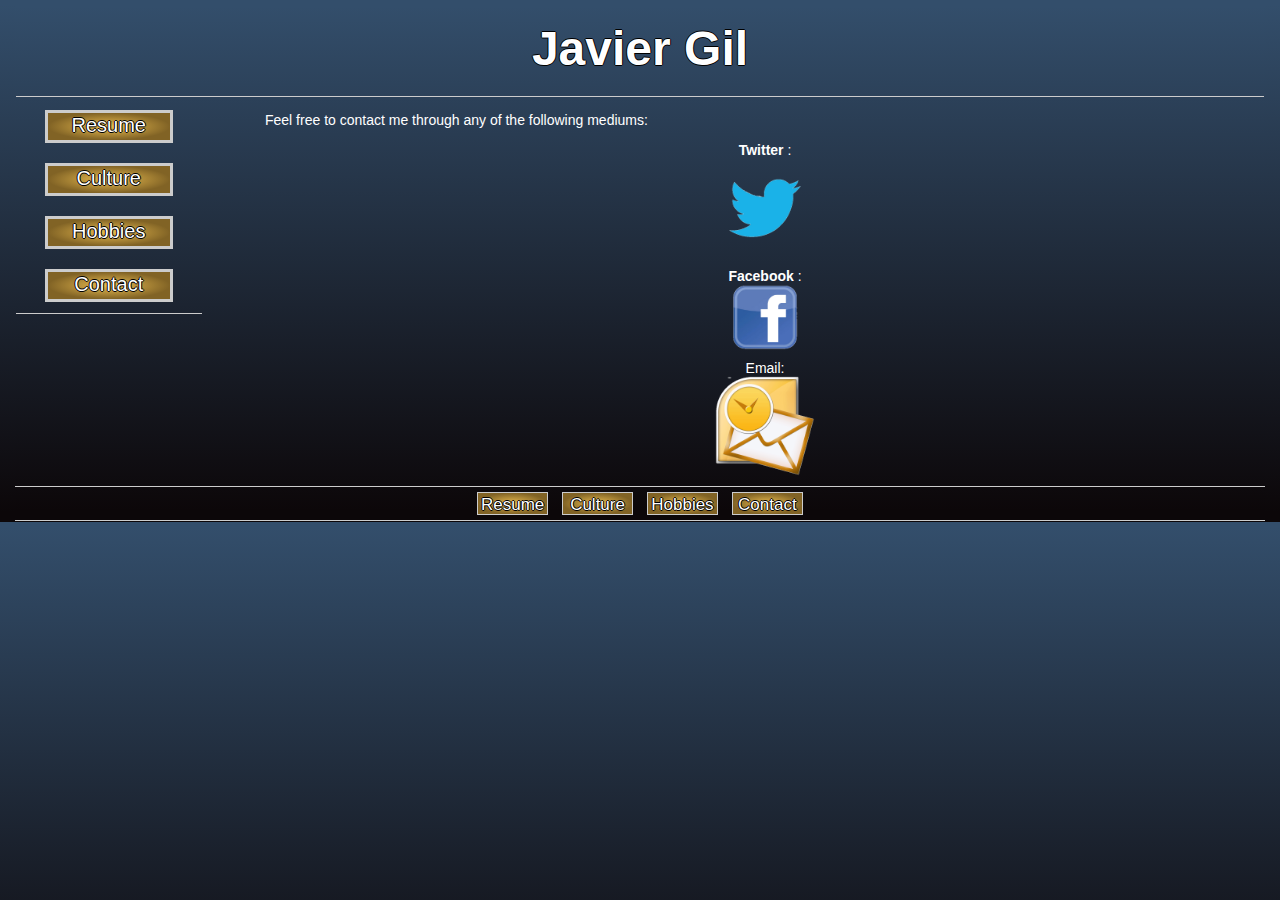
==== commit b591dc96: "Finally completely responsive" ====
--- a/contact.html
+++ b/contact.html
@@ -6,6 +6,8 @@
         
         <meta charset="utf-8" />
         <link rel="stylesheet" href="CSS/style-JaviGQ.css" />
+    
+    <body class="contact"
     
 <div id="body">
     <div id="wrap"> 
--- a/CSS/style-JaviGQ.css
+++ b/CSS/style-JaviGQ.css
@@ -310,8 +310,7 @@
 
 /* IMAGE RULES */
 
-img {
-        width: 50%; 
+img { 
         display: block;
         margin-left: auto;
         margin-right: auto; 
@@ -338,6 +337,31 @@
         margin-right: auto; 
         margin-bottom: 10px;
         }
+
+/*MISC*/
+
+.contact img {;
+    width:10%;
+    height:auto;
+    clear:both;
+}
+
+
+#wordpress{
+    margin-left:auto;
+    margin-right:auto;
+    width:35%;
+    height:auto;
+    clear:both; 
+}
+
+#resume {
+    margin-left:25px;
+    margin-right:25px;
+    height:auto;
+    width:85%;
+
+}
 
 
 /*MEDIA SCREEN*/
@@ -607,5 +631,22 @@
         margin-right: auto; 
         margin-bottom: 10px;
         }
-}
-
+
+
+/*MISC*/
+
+.contact img {  
+    width:25%;
+    height:auto;
+    clear:both;
+}
+
+#wordpress{
+    margin-left:auto;
+    margin-right:auto;
+    width:35%;
+    height:auto;
+    clear:both; 
+}
+
+}   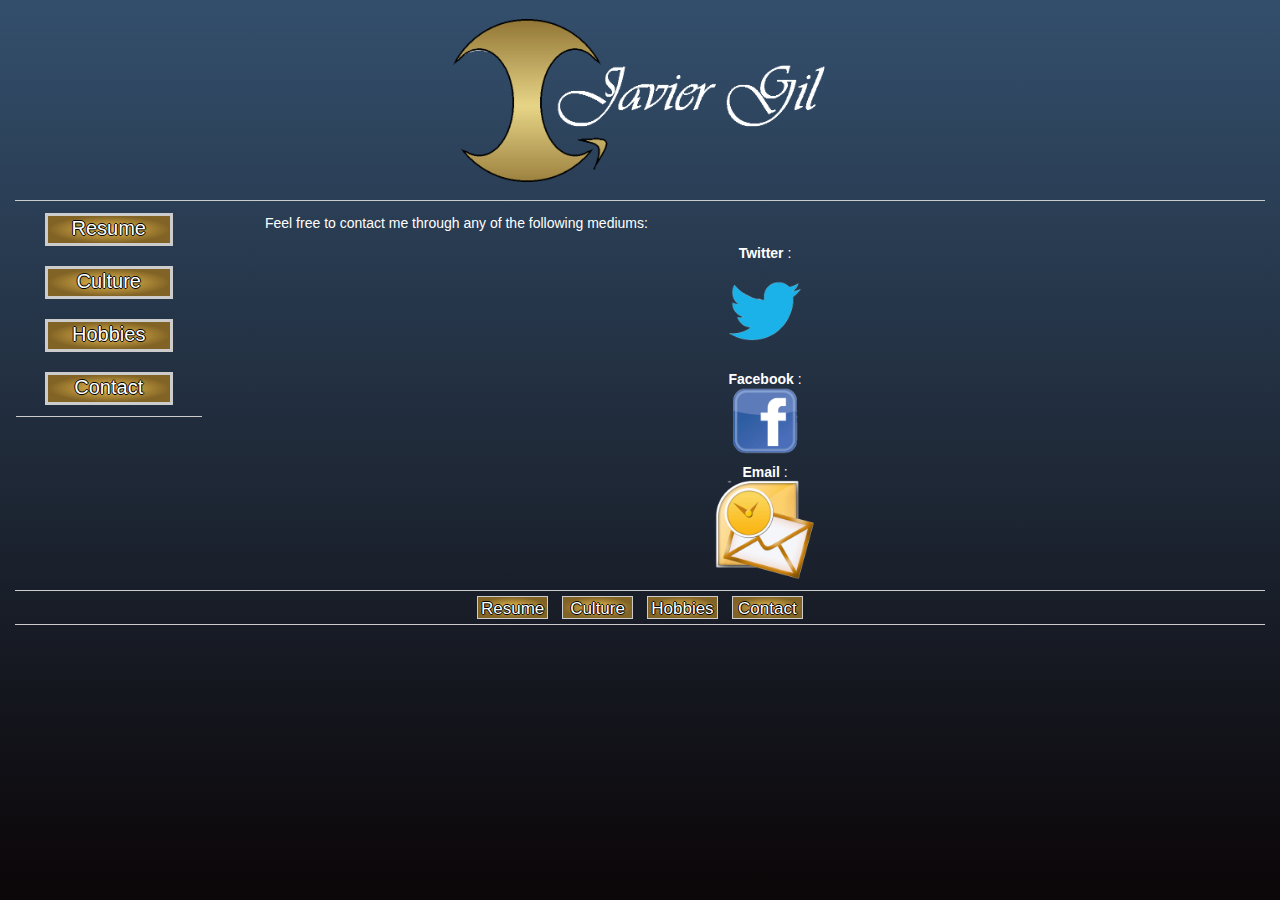
==== commit bc63c35b: "Final website changes (Hopefully)" ====
--- a/contact.html
+++ b/contact.html
@@ -10,11 +10,13 @@
     <body class="contact"
     
 <div id="body">
+          
     <div id="wrap"> 
         
         <div id="header"> 
             
-            <h1> <a href="index.html">Javier Gil</a> </h1>
+            <h1>  <a href="index.html"><img src="images/logo.gif" width:"10%" title="Home" alt="Home">  
+                </a>  </h1>
             
         </div> 
     </div>
@@ -45,7 +47,7 @@
         
         <div id="h3"> 
             
-        Email: <a href="mailto:javigq@ufl.com" target="_blank"><img src="images/email.gif" width:"10%" title="Email" alt="Email"></a>
+       <strong> Email </strong> : <a href="mailto:javigq@ufl.com" target="_blank"><img src="images/email.gif" width:"10%" title="Email" alt="Email"></a>
             
         </div>
 </div>
--- a/CSS/style-JaviGQ.css
+++ b/CSS/style-JaviGQ.css
@@ -1,8 +1,11 @@
-body,
-html{ 
+html{
+    min-height:100%;
+}
+body{ 
+    background-repeat:no-repeat;
+    background-attachment:fixed;
     margin:0px;
     padding:0px;
-    color:inherit;
     background: rgb(51,78,107); 
     /* Old browsers */
 background: -moz-linear-gradient(top,  rgba(51,78,107,1) 1%, rgba(12,7,9,1) 98%); 
@@ -47,8 +50,8 @@
         border-bottom:1px solid #ccc;
         border-width:1px;
         list-style-type:none;
-        margin:1px;
-        padding:1px;
+        margin:0px;
+        padding:0px;
         text-align:center;
 }
 
@@ -58,6 +61,16 @@
         font-size:48px;
         text-shadow: -1px 0 black, 0 1px black, 1px 0 black, 0 -1px black;
 }
+
+#header img { 
+        width:30%;
+        height:10%;
+        margin-left:auto;
+        margin-right:auto;
+        margin-bottom:0px;
+    
+}
+
 
 
 #h2 {
@@ -101,6 +114,7 @@
 }
 
 #h2:hover {
+        font-weight:800;
         text-decoration: none;
         color:#FFF;
         text-align:center;
@@ -281,28 +295,28 @@
 }
 
 
-a {
-        text-align:center;
-        text-decoration:underline;
-        color: #FFF;
-}
-
-a:link { 
-        text-align:center;
-        text-decoration:underline;
-        color: #FFF;
-}
-
-a:visited { 
-        text-decoration:underline;
-        color:#FFF;
-}
-
-
-a:hover { 
+p a {
+        text-align:center;
+        text-decoration:underline;
+        color: #8A7600;
+}
+
+p a:link { 
+        text-align:center;
+        text-decoration:underline;
+        color: #8A7600;
+}
+
+p a:visited { 
+        text-decoration:underline;
+        color:#8A7600;
+}
+
+
+p a:hover { 
         text-decoration:underline;
         font-weight: 800;
-        color:#FFF;
+        color:#AC9300;
 }
 
 
@@ -324,7 +338,8 @@
 /* OBJECT RULES */
 
 object {
-
+        overflow:visible;
+        padding:0px;
         display: block;
         margin-left: auto;
         margin-right: auto; 
@@ -355,12 +370,24 @@
     clear:both; 
 }
 
-#resume {
-    margin-left:25px;
+#resume object {
+    margin-left:auto;
     margin-right:25px;
-    height:auto;
-    width:85%;
-
+    width:100%;
+    height:750px;
+    clear:both;
+    
+        
+}
+
+#link1 a {
+        color:#8A7600;
+        text-decoration:underline;
+}
+
+#link2 a {
+        color:#8A7600;
+        text-decoration:underline;
 }
 
 
@@ -516,7 +543,7 @@
 a:hover { 
         text-decoration:underline;
         font-weight: 800;
-        color:#FFF;
+        color:#8A7600;
 }
 
 
@@ -649,4 +676,22 @@
     clear:both; 
 }
 
+#resume object {
+    margin-left:auto;
+    margin-right:25px;
+    width:100%;
+    height:750px;
+    clear:both;
+}
+
+#link1 a {
+        color:#8A7600;
+        text-decoration:underline;
+}
+
+#link2 a {
+        color:#8A7600;
+        text-decoration:underline;
+}
+    
 }   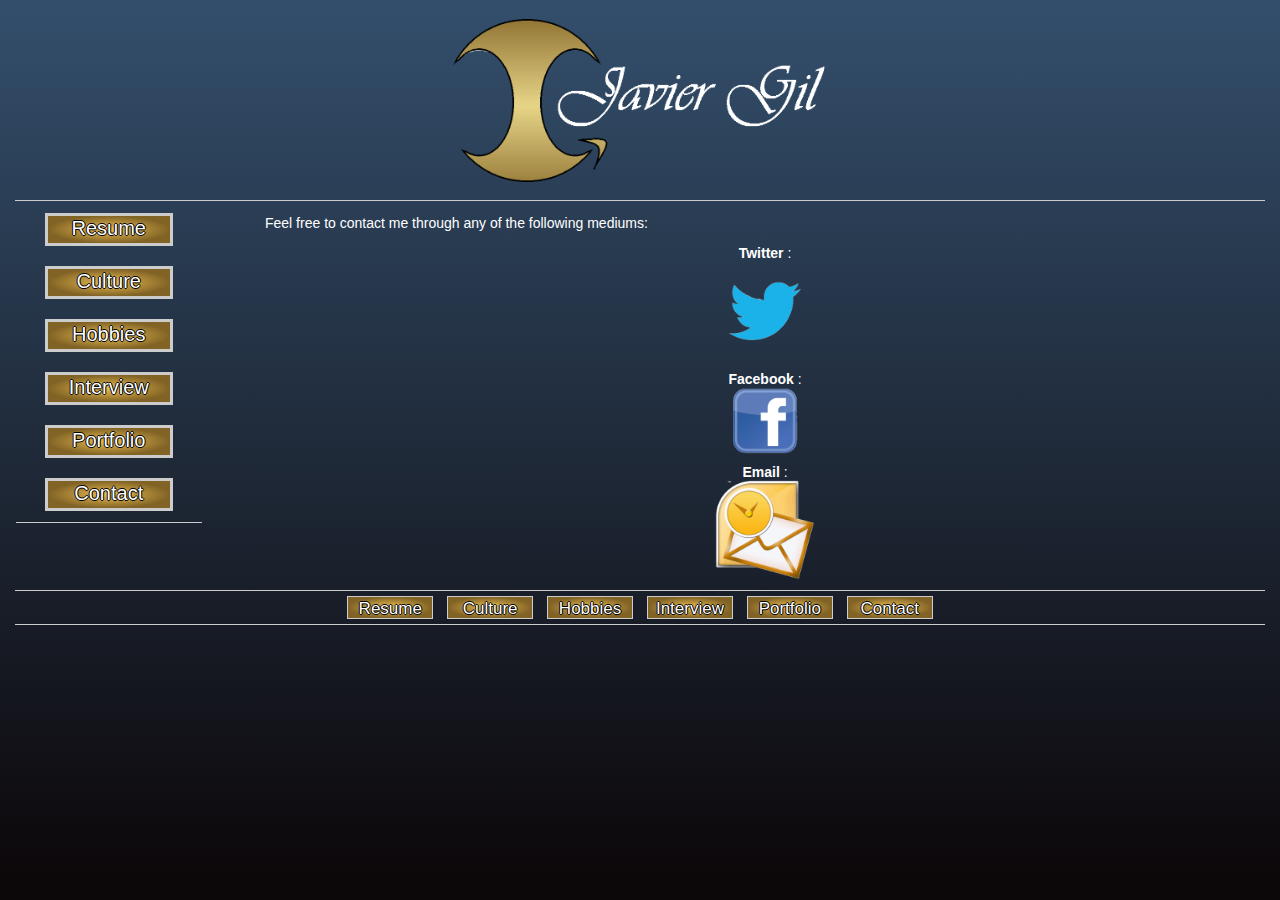
==== commit d6709d6c: "Prep for final additions" ====
--- a/contact.html
+++ b/contact.html
@@ -26,6 +26,8 @@
             <a href="resume.html">Resume</a>
             <a href="culture.html">Culture</a>
             <a href="hobbies.html">Hobbies</a>
+            <a href="interview.html">Interview</a>
+            <a href="portfolio.html">Portfolio</a>
             <a href="contact.html">Contact</a>
         </div>
     </div>
@@ -56,6 +58,8 @@
             <a href="resume.html">Resume</a>
             <a href="culture.html">Culture</a>
             <a href="hobbies.html">Hobbies</a>
+            <a href="interview.html">Interview</a>
+            <a href="portfolio.html">Portfolio</a>
             <a href="contact.html">Contact</a>
         
         </div>
--- a/CSS/style-JaviGQ.css
+++ b/CSS/style-JaviGQ.css
@@ -247,7 +247,7 @@
         text-align:center;
         height:17px;
         margin:5px;
-        width:65px;
+        width:80px;
         /* IE10 Consumer Preview */ 
 background-image: -ms-radial-gradient(center, ellipse farthest-side, #ECBE51 0%, #816325 100%);
 
@@ -274,7 +274,7 @@
         text-align:center;
         height:17px;
         margin:5px;
-        width:65px;
+        width:80px;
 }
 
 #footer a:hover {
@@ -568,7 +568,7 @@
         text-decoration:none;
         display:inline-block;
         padding:2px;
-        border: solid #ccc
+        border: solid #ccc;
 }
 
 #footer a:link {
@@ -578,7 +578,7 @@
         text-align:center;
         height:17px;
         margin:5px;
-        width:65px;
+        width:80px;
         background-image: -ms-radial-gradient(center, ellipse farthest-side, #ECBE51 0%, #816325 100%);
 
 /* Mozilla Firefox */ 
@@ -604,7 +604,7 @@
         text-align:center;
         height:17px;
         margin:5px;
-        width:65px;
+        width:80px;
 }
 
 #footer a:hover {
